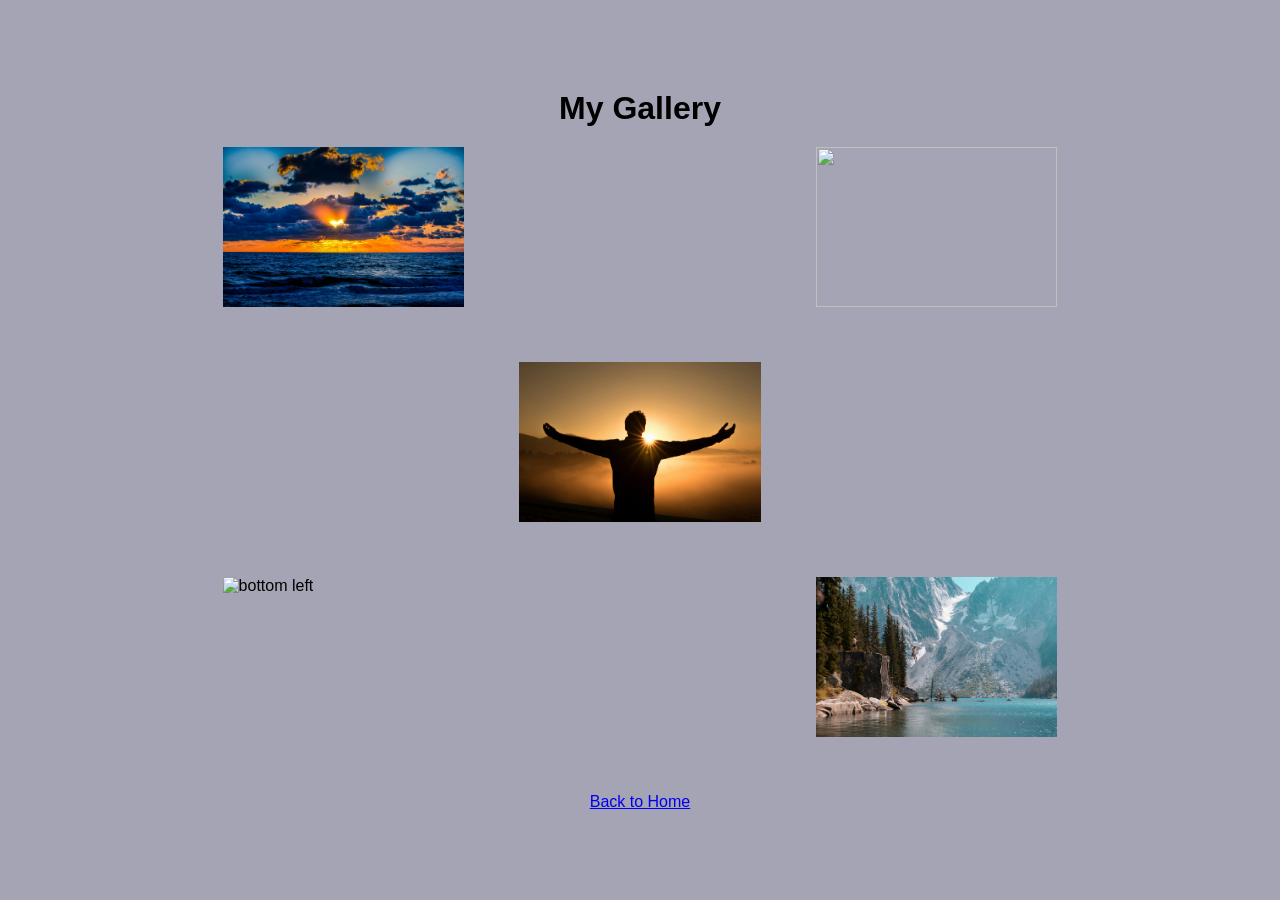
==== Gallery.html @ 72e55ba5 "My index" ====
<!DOCTYPE html>
<html lang="en">
<head>
    <meta charset="UTF-8">
    <meta name="viewport" content="width=device-width, initial-scale=1.0">
    <title>Gallery</title>
    <link rel="stylesheet" href="style.css">
</head>
<body>
    <h1>My Gallery</h1>
        <div class="cross-grid">
            <img src="n.jpg" class="top-left" width="200" height="200">
            <img src="e.jpg" class="top-right" width="200" height="200">

            <img src="h.jpg" alt="center" class="center-piece" width="200" height="200">

            <img src="w.jpg" alt="bottom left" class="bottom-left" width="200" height="200">
            <img src="p.jpg" alt="bottom right" class="bottom-right" width="200" height="200">
        </div><br><br>
        <a href="index.html">Back to Home</a>
</body>
</html>
---- style.css ----
* {
    margin: 0%;
    padding: 0%;
    box-sizing: border-box;
    font-family: 'Segoe UI', Tahoma, Geneva, Verdana, sans-serif;
}
body { 
    background: -o-linear-gradient(135deg, rgba(255, 255, 255, 0) 0%, rgba(255, 255, 255, 0) 50%, rgba(164, 164, 180, 1) 50%, rgba(164, 164, 180, 1) 100%);
    background-color: rgb(164, 164, 180);
    height: 100vh;
    display: flex;
    justify-content: center;
    align-items: center;
    flex-direction: column;

    .login-form-container {
        background: rgba(255, 255, 255, 0.8);
        padding: 20px;
        border-radius: 12px;
        box-shadow: 0 2px 10px rgba(0, 0, 0, 0.1);
        margin: 0 auto;
    }
        h2 {
            text-align: center;
            justify-content: center;
            margin-bottom: 20px;
            color: #4f02ca;
            margin-top: 20px;
        }
    label {
        display: block;
        color: #4a4a4a;
        margin-bottom: 0.5rem;
        font-weight: bold;
        font-size: 600;
    }
    input[type="text"], input[type="password"] {
        width: 100%;
        padding: 0.5rem;
        margin-bottom: 1rem;
        border: 1px solid #ccc;
        border-radius: 4px;
    }
    button {
        padding: 10px;
        background-color: #4f02ca;
        color: white;
        border: 2px solid #4f02ca;
        border-radius: 12px;
        cursor: pointer;
        font-size: 1rem;
    }
.Back-button {
    width: 100%;
    padding: 50px;
    background-color: white;
    color: black;
    border: none;
    border-radius: 12px;
    cursor: pointer;
    font-size: 1rem;
}
.Back-button a {
    color: #eeeeee;
    
}
.cross-grid { 
display: grid;
grid-template-columns: repeat(3, 1fr);
grid-template-rows: repeat(3, 200px);
gap: 15px;
}

.cross-grid .center-piece {
    grid-column: 2;
    grid-row: 2;
}

.cross-grid .top-left {
    grid-column: 1;
    grid-row: 1;
}
.cross-grid .top-right {
    grid-column: 3;
    grid-row: 1;
}
.cross-grid .bottom-left {
    grid-column: 1;
    grid-row: 3;
}
.cross-grid .bottom-right {
    grid-column: 3;
    grid-row: 3;
}
.cross-grid img {
    width: 100%;
    height: 100%;
    object-fit: cover;
    border-radius: 8px;
    padding: 20px;
}
.nav {
    background-color: #4f02ca;
    color: white;
    padding: 10px;
    margin-bottom: 20px;
    gap: 15px;
    display: flex;
    justify-content: space-between;
    align-items: center;
}

.nav ul {
    list-style-type: none;
    margin: 0;
    padding: 0;
    flex-grow: 1;
}

.nav li {
    display: inline-block;
    margin-right: 15px;

}
.nav a {
    color: white;
    text-decoration: none;
}
.nav a:hover {
    text-decoration: underline;
    color: #ffa600;
}
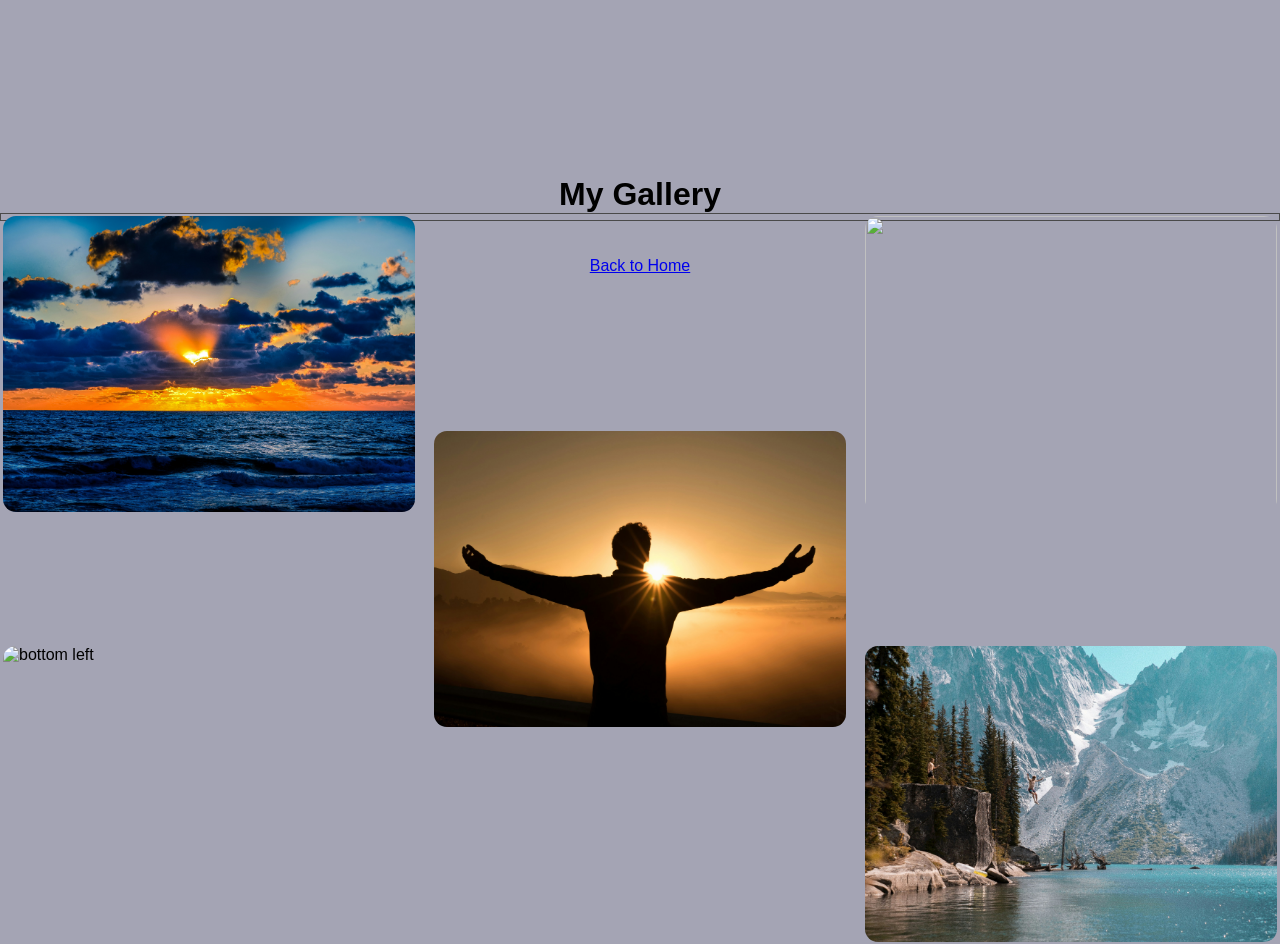
==== commit f0c16c9d: "arranging images in a cross pattern with a center image larger than the others, and adding a login f" ====
--- a/Gallery.html
+++ b/Gallery.html
@@ -9,13 +9,13 @@
 <body>
     <h1>My Gallery</h1>
         <div class="cross-grid">
-            <img src="n.jpg" class="top-left" width="200" height="200">
-            <img src="e.jpg" class="top-right" width="200" height="200">
+            <img src="n.jpg" class="top-left">
+            <img src="e.jpg" class="top-right">
 
-            <img src="h.jpg" alt="center" class="center-piece" width="200" height="200">
+            <img src="h.jpg" alt="center" class="center-piece">
 
-            <img src="w.jpg" alt="bottom left" class="bottom-left" width="200" height="200">
-            <img src="p.jpg" alt="bottom right" class="bottom-right" width="200" height="200">
+            <img src="w.jpg" alt="bottom left" class="bottom-left">
+            <img src="p.jpg" alt="bottom right" class="bottom-right">
         </div><br><br>
         <a href="index.html">Back to Home</a>
 </body>
--- a/style.css
+++ b/style.css
@@ -7,18 +7,26 @@
 body { 
     background: -o-linear-gradient(135deg, rgba(255, 255, 255, 0) 0%, rgba(255, 255, 255, 0) 50%, rgba(164, 164, 180, 1) 50%, rgba(164, 164, 180, 1) 100%);
     background-color: rgb(164, 164, 180);
-    height: 100vh;
+    height: 50vh;
     display: flex;
     justify-content: center;
     align-items: center;
     flex-direction: column;
-
+    overflow-x: hidden;
+}
     .login-form-container {
-        background: rgba(255, 255, 255, 0.8);
-        padding: 20px;
+        position: absolute;
+        top: 5%;
+        background: rgba(170, 213, 214, 0.8);
+        padding: 30px;
         border-radius: 12px;
-        box-shadow: 0 2px 10px rgba(0, 0, 0, 0.1);
-        margin: 0 auto;
+        box-shadow: 3px 2px 10px rgba(0, 0, 0, 0.1);
+        min-height: 50vh;
+        max-width: 400px;
+        display: flex;
+        flex-direction: column;
+        justify-content: center;
+        align-items: center;
     }
         h2 {
             text-align: center;
@@ -62,42 +70,52 @@
 }
 .Back-button a {
     color: #eeeeee;
-    
+    text-decoration: none;
 }
 .cross-grid { 
 display: grid;
 grid-template-columns: repeat(3, 1fr);
 grid-template-rows: repeat(3, 200px);
 gap: 15px;
+box-sizing: border-box;
+border: 1px solid #4a4a4a;
+width: 100vw;
+height: 0.5rem;
 }
 
 .cross-grid .center-piece {
     grid-column: 2;
     grid-row: 2;
+    height: 300px;
 }
 
 .cross-grid .top-left {
     grid-column: 1;
     grid-row: 1;
+    height: 300px;
 }
 .cross-grid .top-right {
     grid-column: 3;
     grid-row: 1;
+    height: 300px;
 }
 .cross-grid .bottom-left {
     grid-column: 1;
     grid-row: 3;
+    height: 300px;
 }
 .cross-grid .bottom-right {
     grid-column: 3;
     grid-row: 3;
+    height: 300px;
 }
 .cross-grid img {
     width: 100%;
     height: 100%;
     object-fit: cover;
-    border-radius: 8px;
-    padding: 20px;
+    display: flex;
+    border-radius: 15px;
+    padding: 2px;
 }
 .nav {
     background-color: #4f02ca;
@@ -124,9 +142,18 @@
 }
 .nav a {
     color: white;
-    text-decoration: none;
+    text-decoration: underline;
 }
 .nav a:hover {
     text-decoration: underline;
     color: #ffa600;
+}
+.login-button {
+    padding: 10px;
+    background-color: #4f02ca;
+    color: white;
+    border: 2px solid #4f02ca;
+    border-radius: 12px;
+    cursor: pointer;
+    font-size: 1rem;
 }
